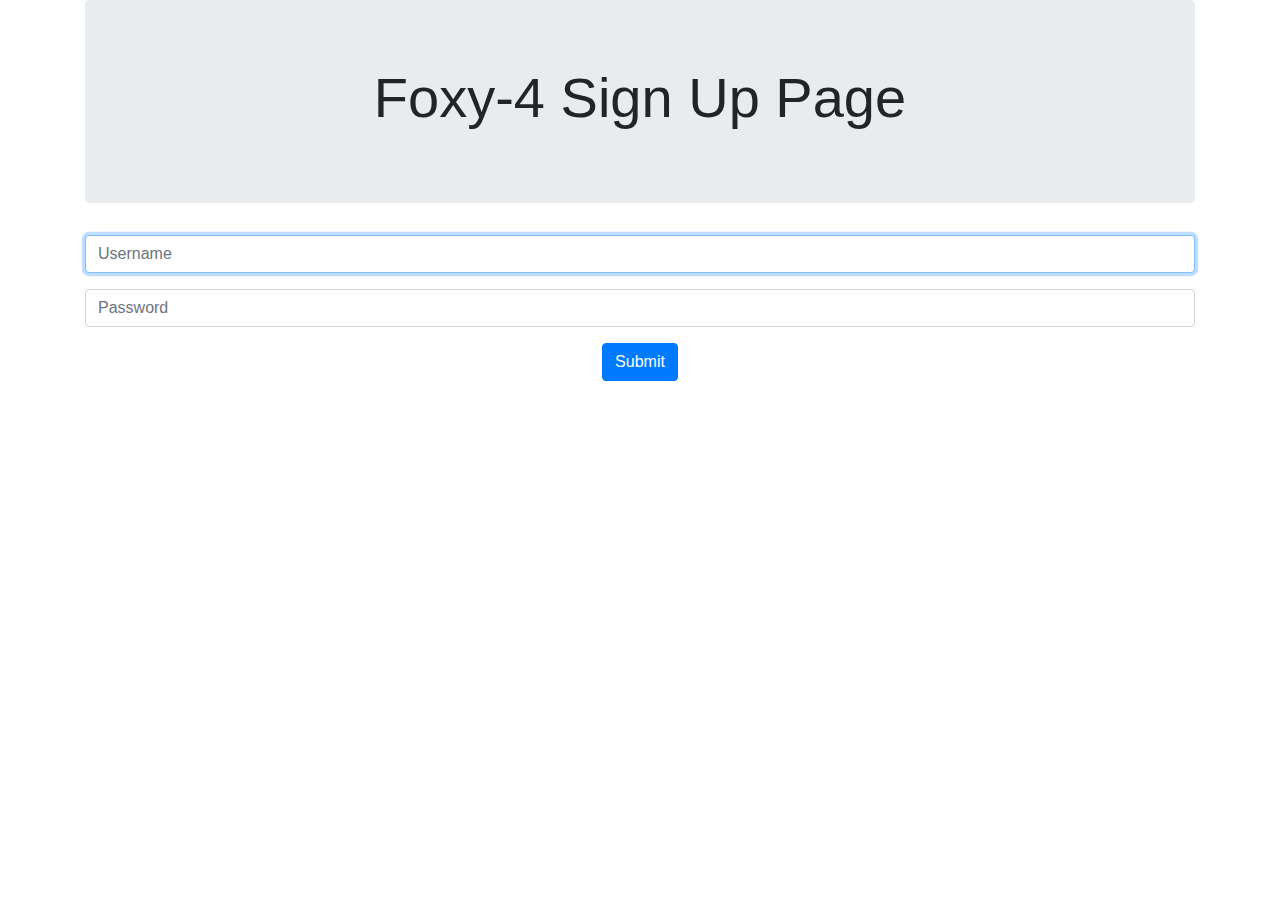
==== login/signup/index.html @ 66394fee "Add signup request handler" ====
<!DOCTYPE html>
<html>

<head>
    <meta charset="UTF-8">
    <meta name="viewport" content="width=device-width, initial-scale=1, shrink-to-fit=no">
    <link rel="stylesheet" href="https://stackpath.bootstrapcdn.com/bootstrap/4.3.1/css/bootstrap.min.css"
        integrity="sha384-ggOyR0iXCbMQv3Xipma34MD+dH/1fQ784/j6cY/iJTQUOhcWr7x9JvoRxT2MZw1T" crossorigin="anonymous">
    <link rel="stylesheet" href="/static/login.css">
    <title>Foxy-4 Login Page</title>
</head>

<body>
    <div class="container">
        <div class="jumbotron text-center">
            <div class="container">
                <h1 class="display-4">Foxy-4 Sign Up Page</h1>
            </div>
        </div>
        <div class="text-center">
            <form class="form-signin" method="POST">
                <div class="form-group">
                    <label for="username" class="sr-only">Username</label>
                    <input type="text" name="fname" class="form-control" placeholder="Username" id="fname"
                        required autofocus>
                </div>
                <div class="form-group">
                    <label for="password" class="sr-only">Password</label>
                    <input type="password" name="lname" class="form-control" id="lname" placeholder="Password"
                         required>
                </div>

                <button type="submit" class="btn btn-primary">Submit</button>
            </form>
        </div>
    </div>

</html>
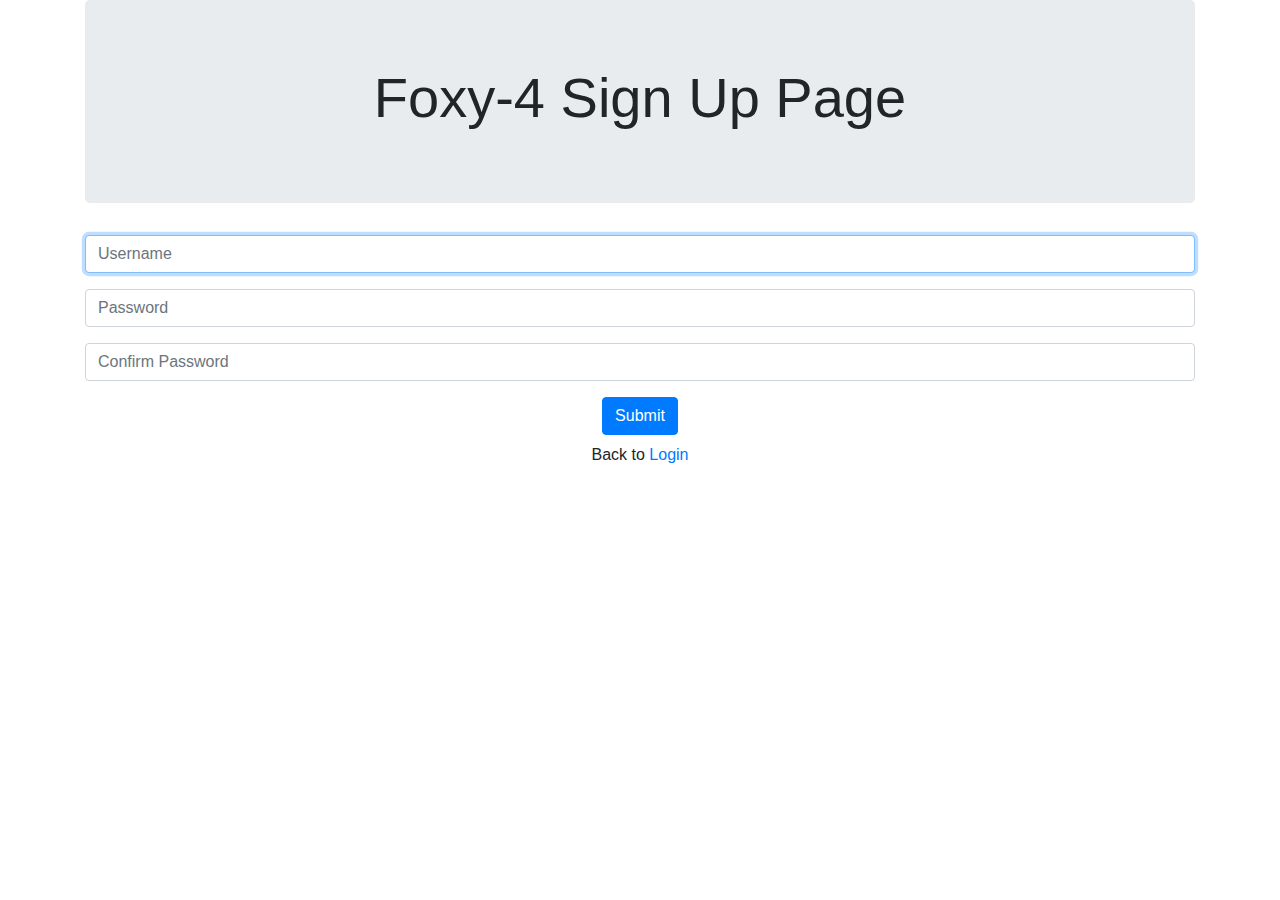
==== commit 0e63883e: "Added signup integration" ====
--- a/login/signup/index.html
+++ b/login/signup/index.html
@@ -18,19 +18,28 @@
             </div>
         </div>
         <div class="text-center">
-            <form class="form-signin" method="POST">
+            <form class="form-signin" method="POST"
+                oninput='password2.setCustomValidity(password2.value != password.value ? "Passwords do not match." : "")'>
                 <div class="form-group">
                     <label for="username" class="sr-only">Username</label>
-                    <input type="text" name="fname" class="form-control" placeholder="Username" id="fname"
+                    <input type="text" name="username" class="form-control" placeholder="Username" id="username"
                         required autofocus>
                 </div>
                 <div class="form-group">
                     <label for="password" class="sr-only">Password</label>
-                    <input type="password" name="lname" class="form-control" id="lname" placeholder="Password"
-                         required>
+                    <input type="password" name="password" class="form-control" id="password" placeholder="Password"
+                        required>
                 </div>
+                <div class="form-group">
+                    <label for="password" class="sr-only">Confirm password</label>
+                    <input type="password" name="password2" class="form-control" id="password2"
+                        placeholder="Confirm Password">
+                </div>
+                <button type="submit" class="btn btn-primary">Submit</button>
 
-                <button type="submit" class="btn btn-primary">Submit</button>
+                <div class="mt-2">
+                    <p>Back to <a href="/auth/login">Login</a></p>
+                </div>
             </form>
         </div>
     </div>
